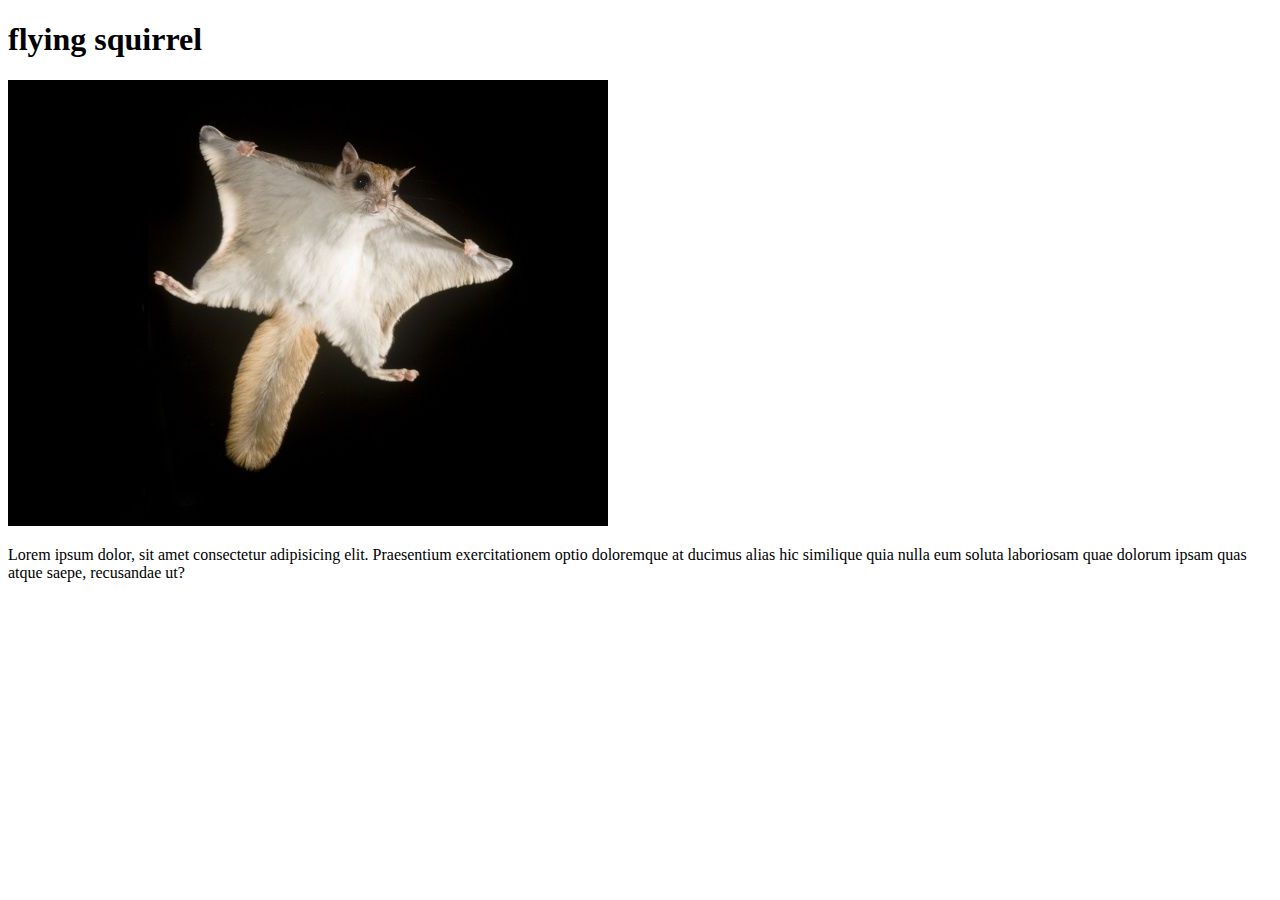
==== index.html @ 6ecbec89 "i've add some stuff" ====
<!DOCTYPE html>
<html lang="en">
<head>
    <meta charset="UTF-8">
    <meta name="viewport" content="width=device-width, initial-scale=1.0">
    <title>week 2 homework</title>
</head>
<body>
    <h1>flying squirrel</h1>
    <img src="southern-flying-squirrel-glaucomys-volans-6124472.jpg">
    <p>Lorem ipsum dolor, sit amet consectetur adipisicing elit. Praesentium exercitationem optio doloremque at ducimus alias hic similique quia nulla eum soluta laboriosam quae dolorum ipsam quas atque saepe, recusandae ut?</p>
    
</body>
</html>
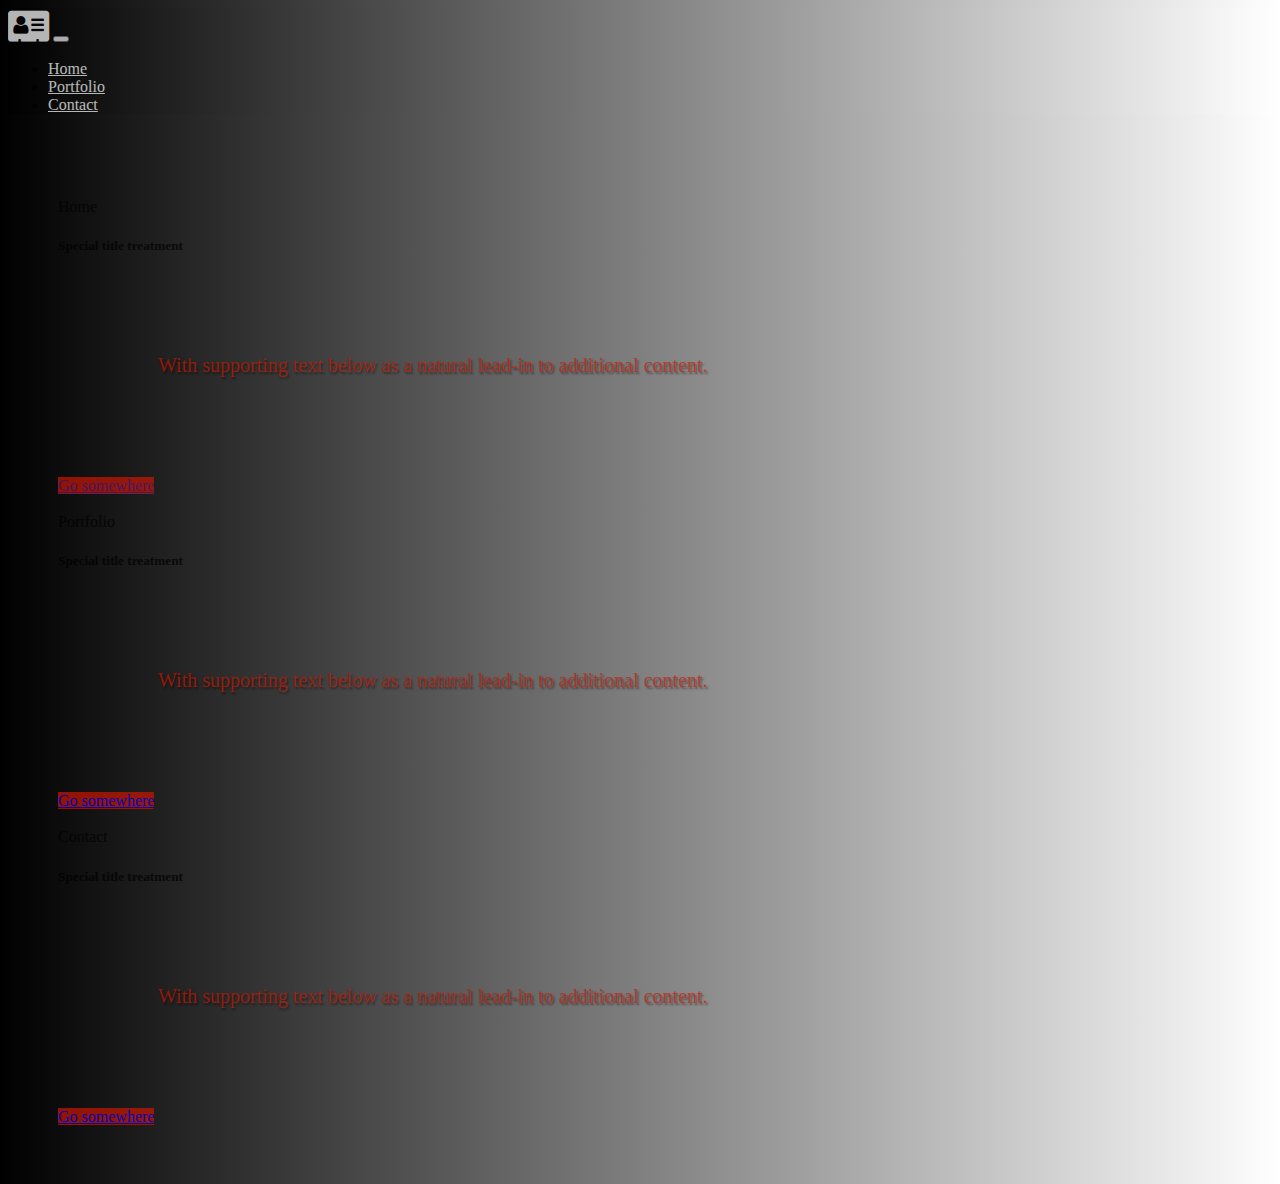
==== commit 72a8dd82: "moved files so that github can make a website" ====
--- a/index.html
+++ b/index.html
@@ -1,14 +1,94 @@
-<!DOCTYPE html>
+<!doctype html>
 <html lang="en">
-<head>
-    <meta charset="UTF-8">
-    <meta name="viewport" content="width=device-width, initial-scale=1.0">
-    <title>week 2 homework</title>
-</head>
-<body>
-    <h1>flying squirrel</h1>
-    <img src="southern-flying-squirrel-glaucomys-volans-6124472.jpg">
-    <p>Lorem ipsum dolor, sit amet consectetur adipisicing elit. Praesentium exercitationem optio doloremque at ducimus alias hic similique quia nulla eum soluta laboriosam quae dolorum ipsam quas atque saepe, recusandae ut?</p>
+  <head>
+    <!-- Required meta tags -->
+    <meta charset="utf-8">
+    <meta name="viewport" content="width=device-width, initial-scale=1, shrink-to-fit=no">
+
+    <!-- Bootstrap CSS -->
+    <link rel="stylesheet" href="https://stackpath.bootstrapcdn.com/bootstrap/4.5.0/css/bootstrap.min.css" integrity="sha384-9aIt2nRpC12Uk9gS9baDl411NQApFmC26EwAOH8WgZl5MYYxFfc+NcPb1dKGj7Sk" crossorigin="anonymous">
+
+    <title>Hello, world!</title>
+  </head>
+    <body>
     
-</body>
+
+        <!-- Optional JavaScript -->
+        <!-- jQuery first, then Popper.js, then Bootstrap JS -->
+        <script src="https://code.jquery.com/jquery-3.5.1.slim.min.js" integrity="sha384-DfXdz2htPH0lsSSs5nCTpuj/zy4C+OGpamoFVy38MVBnE+IbbVYUew+OrCXaRkfj" crossorigin="anonymous"></script>
+        <script src="https://cdn.jsdelivr.net/npm/popper.js@1.16.0/dist/umd/popper.min.js" integrity="sha384-Q6E9RHvbIyZFJoft+2mJbHaEWldlvI9IOYy5n3zV9zzTtmI3UksdQRVvoxMfooAo" crossorigin="anonymous"></script>
+        <script src="https://stackpath.bootstrapcdn.com/bootstrap/4.5.0/js/bootstrap.min.js" integrity="sha384-OgVRvuATP1z7JjHLkuOU7Xw704+h835Lr+6QL9UvYjZE3Ipu6Tp75j7Bh/kR0JKI" crossorigin="anonymous"></script>
+        <link rel="stylesheet" href="https://cdnjs.cloudflare.com/ajax/libs/font-awesome/4.7.0/css/font-awesome.min.css">
+        <link rel="stylesheet" href="style.css">
+
+        <nav class="navbar navbar-expand-lg navbar-light bg-light">
+        <a class="navbar-brand" href="index.html"><i class="fa fa-address-card" style="font-size:36px" id="red-nav"></i></a>
+        <button class="navbar-toggler" type="button" data-toggle="collapse" data-target="#navbarNav" aria-controls="navbarNav" aria-expanded="false" aria-label="Toggle navigation">
+          <span class="navbar-toggler-icon"></span>
+        </button>
+        <div class="collapse navbar-collapse" id="navbarNav">
+          <ul class="navbar-nav">
+            <li class="nav-item active">
+              <a class="nav-link" href="home.html" id="red-nav">Home <span class="sr-only">(current)</span></a>
+            </li>
+            <li class="nav-item">
+              <a class="nav-link" href="portfolio.html" id="red-nav">Portfolio</a>
+            </li>
+            <li class="nav-item">
+              <a class="nav-link" href="contact.html" id="red-nav">Contact</a>
+            </li>
+          </ul>
+        </div>
+        </nav>
+
+        <br>
+    <div class="padding">
+        <div class="card">
+        <div class="card-header">
+          Home
+        </div>
+        <div class="card-body">
+          <h5 class="card-title">Special title treatment</h5>
+          <p class="card-text">With supporting text below as a natural lead-in to additional content.</p>
+          <a href="" class="btn btn-primary">Go somewhere</a>
+        </div>
+      </div>
+      <br>
+      <div class="card">
+        <div class="card-header">
+          Portfolio
+        </div>
+        <div class="card-body">
+          <h5 class="card-title">Special title treatment</h5>
+          <p class="card-text">With supporting text below as a natural lead-in to additional content.</p>
+          <a href="#" class="btn btn-primary">Go somewhere</a>
+        </div>
+      </div>
+      <br>
+      <div class="card">
+        <div class="card-header">
+          Contact
+        </div>
+        <div class="card-body">
+          <h5 class="card-title">Special title treatment</h5>
+          <p class="card-text">With supporting text below as a natural lead-in to additional content.</p>
+          <a href="#" class="btn btn-primary">Go somewhere</a>
+        </div>
+      </div>
+    </div>
+    
+
+
+
+
+
+
+
+
+
+
+
+
+
+    </body>
 </html>--- a/style.css
+++ b/style.css
@@ -0,0 +1,45 @@
+nav {
+    background-image: linear-gradient(to right, black,white);
+    opacity: 70%;
+    
+}
+
+img {
+    opacity: 90%;
+    float: right;
+    margin: 100px;
+    box-shadow: 5px 5px 6px rgba(0, 0, 0, 0.6);
+}
+
+body {
+    background-image: linear-gradient(to right, black,white);
+}
+
+#red-nav {
+    font-weight: 500;
+    color: #ffff;
+}
+
+.padding {
+    opacity: 70%;
+    padding: 50px;
+}
+
+div [class="btn btn-primary"] {
+    background-color: #c91700;
+}
+
+p {
+    opacity: 93%;
+    font-size: 20px;
+    margin: 100px;
+    color: #c91700;
+    font-weight: 500;
+    text-shadow: 1.5px 1.5px 2px rgba(0, 0, 0, 0.6);
+}
+
+.contact-links {
+    opacity: 65%;
+    margin: 100px;
+    text-shadow: 3px 3px 3px rgba(5, 5, 5, 0.6);
+}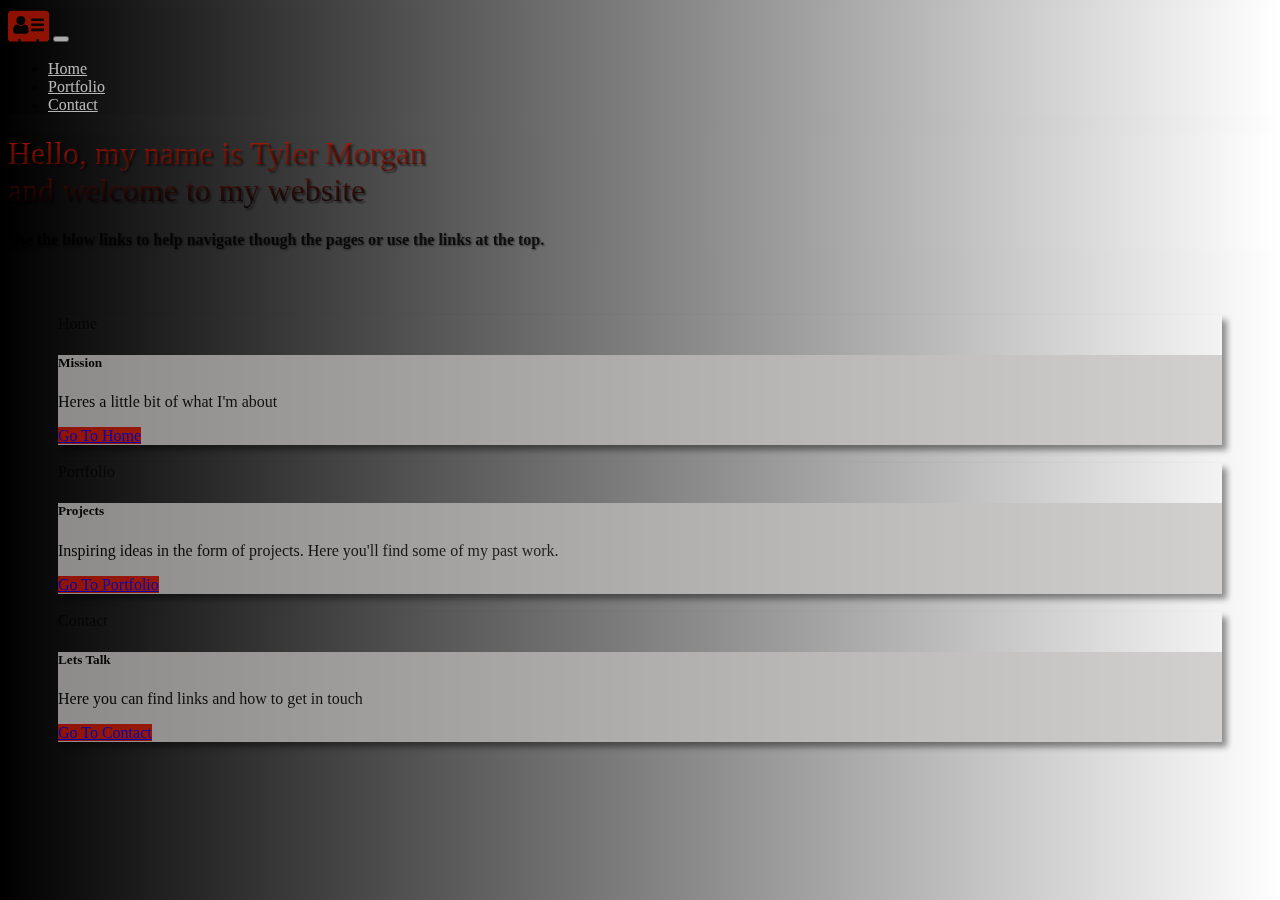
==== commit e6462e99: "just poslishing some things up" ====
--- a/index.html
+++ b/index.html
@@ -8,7 +8,7 @@
     <!-- Bootstrap CSS -->
     <link rel="stylesheet" href="https://stackpath.bootstrapcdn.com/bootstrap/4.5.0/css/bootstrap.min.css" integrity="sha384-9aIt2nRpC12Uk9gS9baDl411NQApFmC26EwAOH8WgZl5MYYxFfc+NcPb1dKGj7Sk" crossorigin="anonymous">
 
-    <title>Hello, world!</title>
+    <title>My Portfolio</title>
   </head>
     <body>
     
@@ -22,7 +22,7 @@
         <link rel="stylesheet" href="style.css">
 
         <nav class="navbar navbar-expand-lg navbar-light bg-light">
-        <a class="navbar-brand" href="index.html"><i class="fa fa-address-card" style="font-size:36px" id="red-nav"></i></a>
+        <a class="navbar-brand" href="index.html" ><i class="fa fa-address-card" style="font-size:36px; color:#c91700;" id="red-nav"></i></a>
         <button class="navbar-toggler" type="button" data-toggle="collapse" data-target="#navbarNav" aria-controls="navbarNav" aria-expanded="false" aria-label="Toggle navigation">
           <span class="navbar-toggler-icon"></span>
         </button>
@@ -40,17 +40,23 @@
           </ul>
         </div>
         </nav>
-
-        <br>
+        <div class="jumbotron jumbotron-fluid">
+          <div class="container">
+            <h1 class="display-4">Hello, my name is Tyler Morgan <br> and welcome to my website</h1>
+            
+            <p class="lead" style="font-weight: 700;">Use the blow links to help navigate though the pages or use the links at the top.</p>
+          </div>
+        </div>
+        
     <div class="padding">
         <div class="card">
         <div class="card-header">
           Home
         </div>
         <div class="card-body">
-          <h5 class="card-title">Special title treatment</h5>
-          <p class="card-text">With supporting text below as a natural lead-in to additional content.</p>
-          <a href="" class="btn btn-primary">Go somewhere</a>
+          <h5 class="card-title">Mission</h5>
+          <p class="card-text">Heres a little bit of what I'm about</p>
+          <a href="../week-2-homework/home.html" class="btn btn-primary">Go To Home</a>
         </div>
       </div>
       <br>
@@ -59,9 +65,9 @@
           Portfolio
         </div>
         <div class="card-body">
-          <h5 class="card-title">Special title treatment</h5>
-          <p class="card-text">With supporting text below as a natural lead-in to additional content.</p>
-          <a href="#" class="btn btn-primary">Go somewhere</a>
+          <h5 class="card-title">Projects</h5>
+          <p class="card-text">Inspiring ideas in the form of projects. Here you'll find some of my past work.</p>
+          <a href="../week-2-homework/portfolio.html" class="btn btn-primary">Go To Portfolio</a>
         </div>
       </div>
       <br>
@@ -70,14 +76,15 @@
           Contact
         </div>
         <div class="card-body">
-          <h5 class="card-title">Special title treatment</h5>
-          <p class="card-text">With supporting text below as a natural lead-in to additional content.</p>
-          <a href="#" class="btn btn-primary">Go somewhere</a>
+          <h5 class="card-title">Lets Talk</h5>
+          <p class="card-text">Here you can find links and how to get in touch</p>
+          <a href="../week-2-homework/contact.html" class="btn btn-primary">Go To Contact</a>
         </div>
       </div>
+
     </div>
     
-
+    
 
 
 
--- a/style.css
+++ b/style.css
@@ -4,12 +4,44 @@
     
 }
 
-img {
+#img {
+    opacity: 90%;
+    float: left;
+    margin: 50px;
+    box-shadow: 5px 5px 6px rgba(0, 0, 0, 0.6);
+}
+
+.h1 {
+    padding-top: 50px;
+    color: #ffff;
+    text-shadow: 2px 2px 3px rgba(0, 0, 0, 0.6);
+    font-size: 50px;
+    padding-left: 50px;
+    opacity: 90%;
+}
+
+#img2 {
     opacity: 90%;
     float: right;
-    margin: 100px;
-    box-shadow: 5px 5px 6px rgba(0, 0, 0, 0.6);
+    margin: 50px;
+    box-shadow: 5px 5px 6px rgba(0, 0, 0, 0.8);
 }
+
+#img3 {
+    opacity: 90%;
+    float: right;
+    box-shadow: 5px 5px 6px rgba(0, 0, 0, 0.8);
+} 
+
+#img-p {
+    padding: 50px;
+    color: #ffff;
+    text-shadow: 1.5px 1.5px 2px rgba(0, 0, 0, 2);
+    font-size: 20px;
+    padding-left: 100px;
+    opacity: 90%;
+}
+
 
 body {
     background-image: linear-gradient(to right, black,white);
@@ -18,28 +50,99 @@
 #red-nav {
     font-weight: 500;
     color: #ffff;
+    
 }
 
 .padding {
     opacity: 70%;
     padding: 50px;
+    bottom: 0;
 }
 
 div [class="btn btn-primary"] {
     background-color: #c91700;
 }
 
-p {
+.form-group {
+    opacity: 93%;
+    font-size: 20px;
+    color: #ffff;
+    font-weight: 500;
+    text-shadow: 1.5px 1.5px 2px rgba(0, 0, 0, 0.6);
+}
+
+.contact-p {
     opacity: 93%;
     font-size: 20px;
     margin: 100px;
-    color: #c91700;
+    color: #ffff;
     font-weight: 500;
     text-shadow: 1.5px 1.5px 2px rgba(0, 0, 0, 0.6);
 }
 
 .contact-links {
-    opacity: 65%;
-    margin: 100px;
-    text-shadow: 3px 3px 3px rgba(5, 5, 5, 0.6);
-}+    opacity: 75%;
+    margin: 30px;
+    bottom: 0;
+    position: fixed;
+    width: 100%;
+}
+
+.contact-links ul li{
+    color: #c91700;
+    list-style: none;
+    margin: 0 50px;
+    cursor: pointer;
+    font-weight: 550;
+    font-size: 30px;
+    text-shadow: 1.5px 1.5px 2px rgba(0, 0, 0, 0.6);
+}
+
+.contact-links ul li a {
+    color: #c91700;
+    list-style: none;
+    cursor: pointer;
+    font-weight: 550;
+    font-size: 30px;
+    text-shadow: 1.5px 1.5px 2px rgba(0, 0, 0, 0.6);
+}
+
+.card {
+    box-shadow: 5px 5px 6px rgba(0, 0, 0, 0.6);
+}
+
+.display-4 {
+    opacity: 85%;
+    background: -webkit-linear-gradient(#c91700,black);
+    -webkit-background-clip: text;
+    -webkit-text-fill-color: transparent;
+    font-weight: 500;
+    text-shadow: 2px 2px 2px rgba(0, 0, 0, 0.6);
+
+}
+
+.lead {
+    opacity: 85%;
+    color:black;
+    text-shadow: 1px 1px 2px rgba(0, 0, 0, 0.6);
+    font-weight: 900;
+}
+
+[class="jumbotron jumbotron-fluid"] {
+    background-image: linear-gradient(to right,black,#fff);
+}
+
+[class="btn btn-primary"]:hover {
+    background: black;
+}
+
+.card-body {
+    background: #c4c2c1;
+}
+
+@media only screen and (max-width: 950px) {
+
+    .container {
+        margin-bottom: 35%;
+    }
+} 